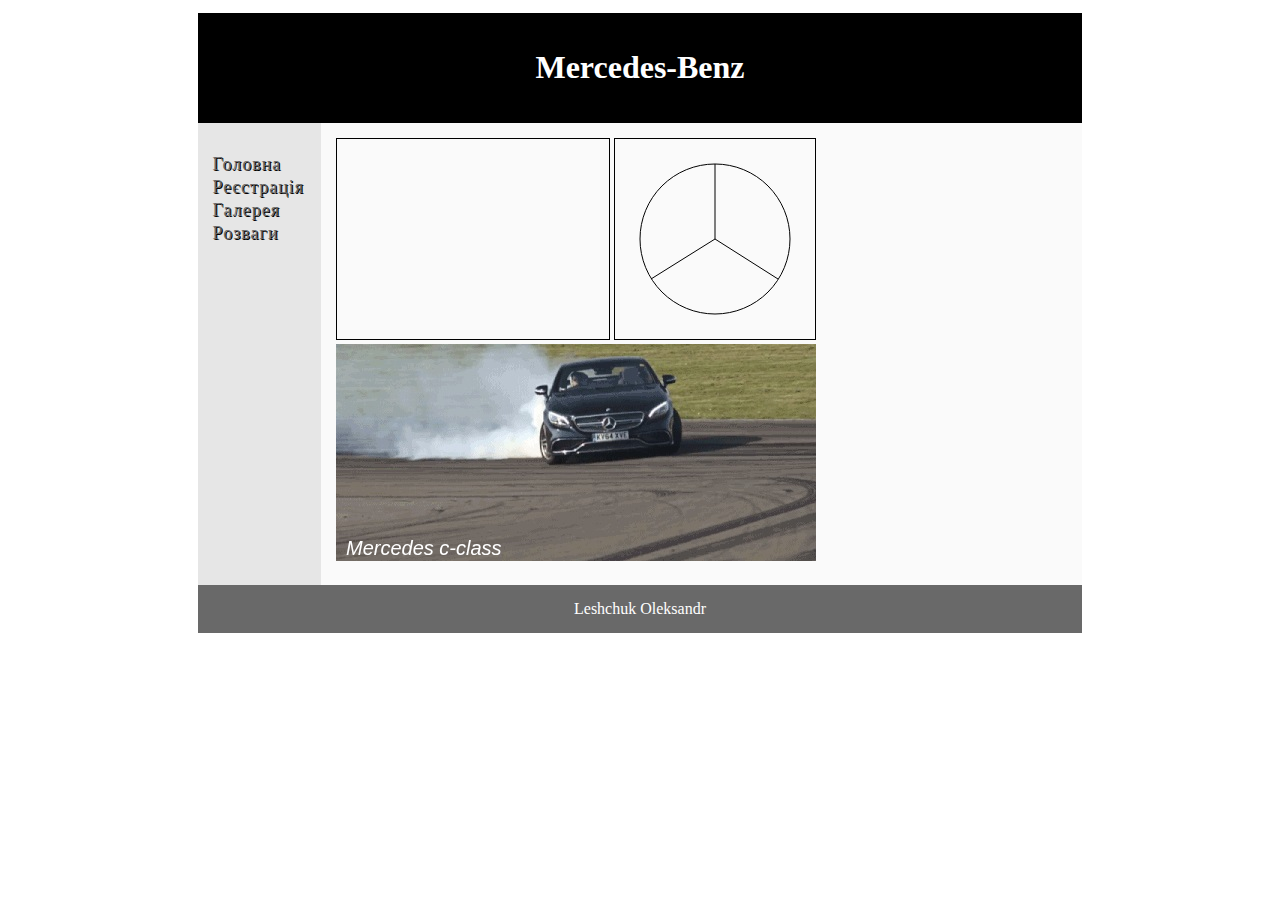
==== canvas.html @ 4d2e6a3e "Add files via upload" ====
<!DOCTYPE html>
<html>
<head>
	<meta charset="utf-8">
	<meta name="viewport" content="initial-scale=1.0, width=device-width">
	<title>Mercedes</title>
	<link rel="stylesheet" href="style/main.css">
  <script type="text/javascript" src="script/draw.js"></script>
<title>Canvas</title>
<body>

<div class="container">
<header>
  <h1>Mercedes-Benz</h1>
</header>

<nav class="nav">
<ul>
  <li><a href=index.html>Головна</a></li>
  <li><a href=form.html>Реєстрація</a></li>
  <li><a href=canvas.html>Галерея</a></li>
  <li><a href=Dragndrop.html >Розваги</a></li>
</ul>
</nav>

<article class="article">

	<canvas id="img" height="200" width="272" style="border: solid 1px black;">
         Ваш браузер не підтримує елемент<b>Canvas</b>
    </canvas>
    
	<canvas id="canvas" height="200" width="200" style="border: solid 1px black;">
        Ваш браузер не підтримує елемент<b>Canvas</b>
    </canvas>
    
    <canvas id="ring_in_hands"> 
    	Ваш браузер не підтримує елемент<b>Canvas</b></canvas>

</article>

<footer>Leshchuk Oleksandr</footer>
</div>

</body>
</html>
---- style/main.css ----
.container {
    display: -webkit-flex;
    display: flex;  
    -webkit-flex-flow: row wrap;
    flex-flow: row wrap;
    text-align: center; 
    margin: 1% 15% 1% 15%;
}

.container > * {
    padding: 15px;
    -webkit-flex: 1 100%;
    flex: 1 100%;
}

.article {
    text-align: left;
    background: #fafafa;
}

header {
	background: black;
	color:white;
}

footer {
	background: #696969;
	color:white;
}

.nav {
	background:#e6e6e6;
}

.nav ul {
    list-style-type: none;
    padding: 0;
}
.nav ul a {
   text-decoration: none;
  display: inline-block;
  letter-spacing: 1px;
  font-size: 18px;
  font-family: 'Fredoka One', cursive;
  transition: .3s ease-in-out;
  color: #696969;
  text-shadow: 1px 1px black;
  letter-spacing: 1px;
  border-bottom: 2px solid transparent;
}

@media all and (min-width: 600px) 
{
    .nav {
    	text-align:left;
    	-webkit-flex: 1 auto;
    	flex:1 auto;
    	-webkit-order:1;
    	order:1;
    }

    .article{
    	-webkit-flex:500 0px;
     	flex:500 0px;
     	-webkit-order:2;
     	order:2;
    }

    footer {
    	-webkit-order:3;
    	order:3;
    }
}

@media all and (max-width: 1100px) {
    .container{
    	margin: 1% 12.5% 1% 12.5%;
    }
}

@media all and (max-width: 1000px) {
    .container{ 
       margin: 1% 10% 1% 10%;
    }
}

@media all and (max-width: 900px) {
    .container{   
     margin: 1% 7.5% 1% 7.5%;
    }
}

@media all and (max-width: 800px) {
    .container{    
    	margin: 1% 5% 1% 5%;
    }
}

@media all and (max-width: 700px) {
    .container{   
     margin: 1% 2.5% 1% 2.5%;
 	}
}

@media all and (max-width: 600px) {
    .container{
    	margin: 0%;
    }
}
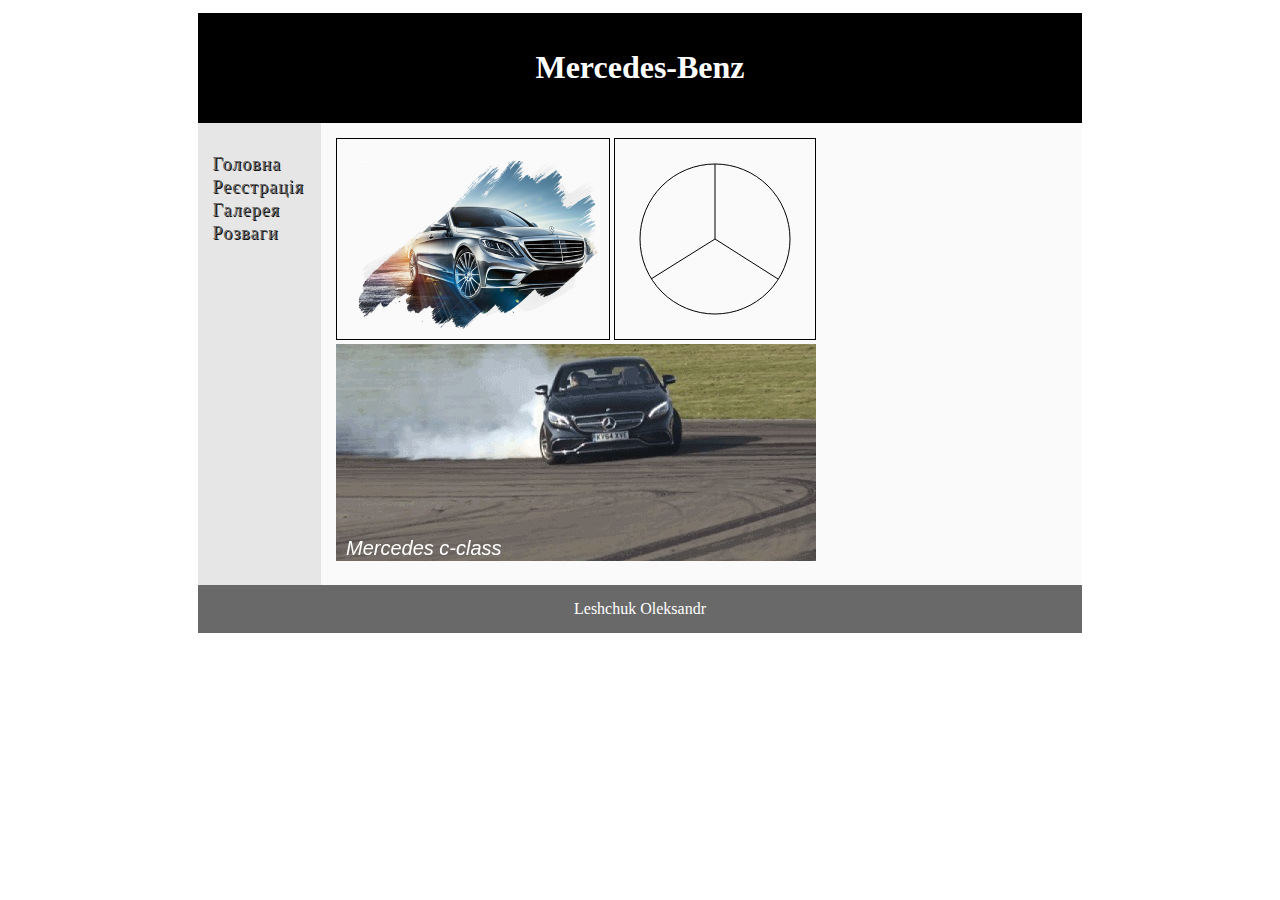
==== commit 479e352b: "Add files via upload" ====
--- a/canvas.html
+++ b/canvas.html
@@ -19,7 +19,7 @@
   <li><a href=index.html>Головна</a></li>
   <li><a href=form.html>Реєстрація</a></li>
   <li><a href=canvas.html>Галерея</a></li>
-  <li><a href=Dragndrop.html >Розваги</a></li>
+  <li><a href=dragndrop.html >Розваги</a></li>
 </ul>
 </nav>
 
